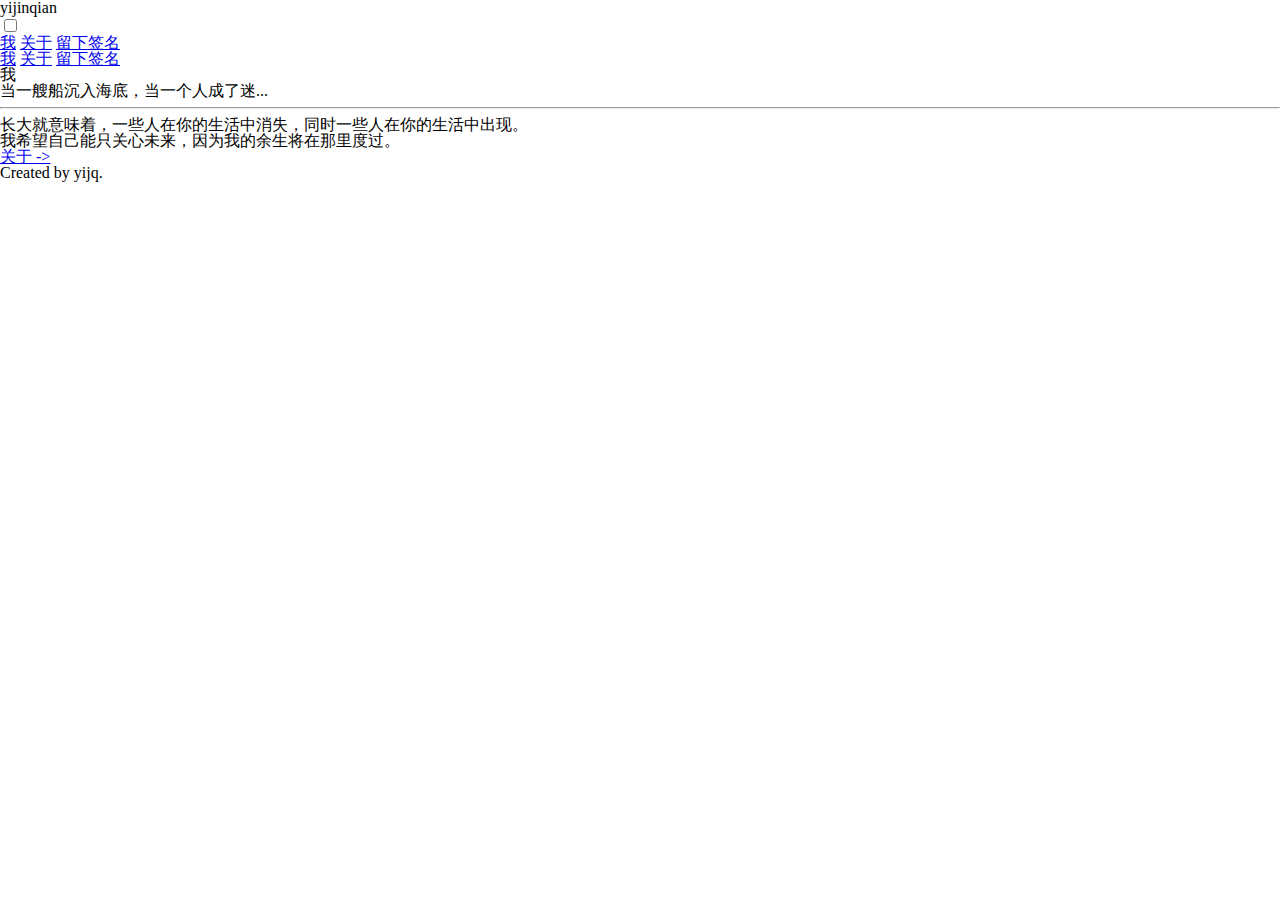
==== index.html @ b4d6dc99 "delete nojs" ====
<!DOCTYPE html>
<html lang="en">
<head>
  <meta charset="UTF-8">
  <meta name="viewport" content="width=device-width, initial-scale=1.0">
  <meta name="description" content="易锦乾的个人网站">
  <meta content="易锦乾, yijinqian, yijq" name=keywords>
  <title>易锦乾的个人网站</title>
  <!-- <link rel="stylesheet" href="reset.css"> -->
  <link rel="shortcut icon" href="./images/avatar.ico" type="image/x-icon">
  <link rel="stylesheet" href="./css/reset.css">
  <link rel="stylesheet" href="./css/style.css">
</head>
<body>
  <div id="topbar">
    <div id="logo">
      yijinqian
    </div>
    <input id="burger-check" class="control-button" type="checkbox">
    <nav id="nav">
      <a class="navlink" href="/">我</a>
      
      <a class="navlink " href="./about.html">关于</a>
      
      <a class="navlink" target="_blank" href="./editor">留下签名</a>
    </nav>
</div>
<div id="container">
<div id="navwrap">
    <nav id="pagesnav" class="shadowed">
        <a class="pagelink active" href="./index.html">我</a>
    
        <a class="pagelink" href="./about.html">关于</a>
    
        <a class="pagelink" href="./editor">留下签名</a>
    </nav>
</div>
<div class="full">
    <h1 id="pagetitle">我</h1>
    <article id="content">
      <p><strong>当一艘船沉入海底，当一个人成了迷...</strong></p>
      <hr />
      <p class="highlighted">长大就意味着，一些人在你的生活中消失，同时一些人在你的生活中出现。</p>
      <p class="highlighted">我希望自己能只关心未来，因为我的余生将在那里度过。</p>
    </article>
    <div id="prevnext">
        <a href="/config.html">
          <!-- &lt;- Configuration -->
        </a>
        
        <a href="/about.html">关于 -&gt;</a>
    </div>
</div>
</div>
<footer id="footer">
  Created by <strong>yijq</strong></strong>.
</footer>
</body>
</html>
---- css/style.css ----
html, body {
  width: 100%;
  height: 100%;
}

.wrapper {
  width: 100%;
  height: 100%;

  display: flex;
  flex-direction: column;
  align-items: center;
  justify-content: space-around;
}

.content {
  height: 90%;
  width: 80%;
  background-color: #fafafa;
  border: 1px solid #dadada;

  display: flex;
  flex-direction: column;
  align-items: center;
  justify-content: space-around;
}
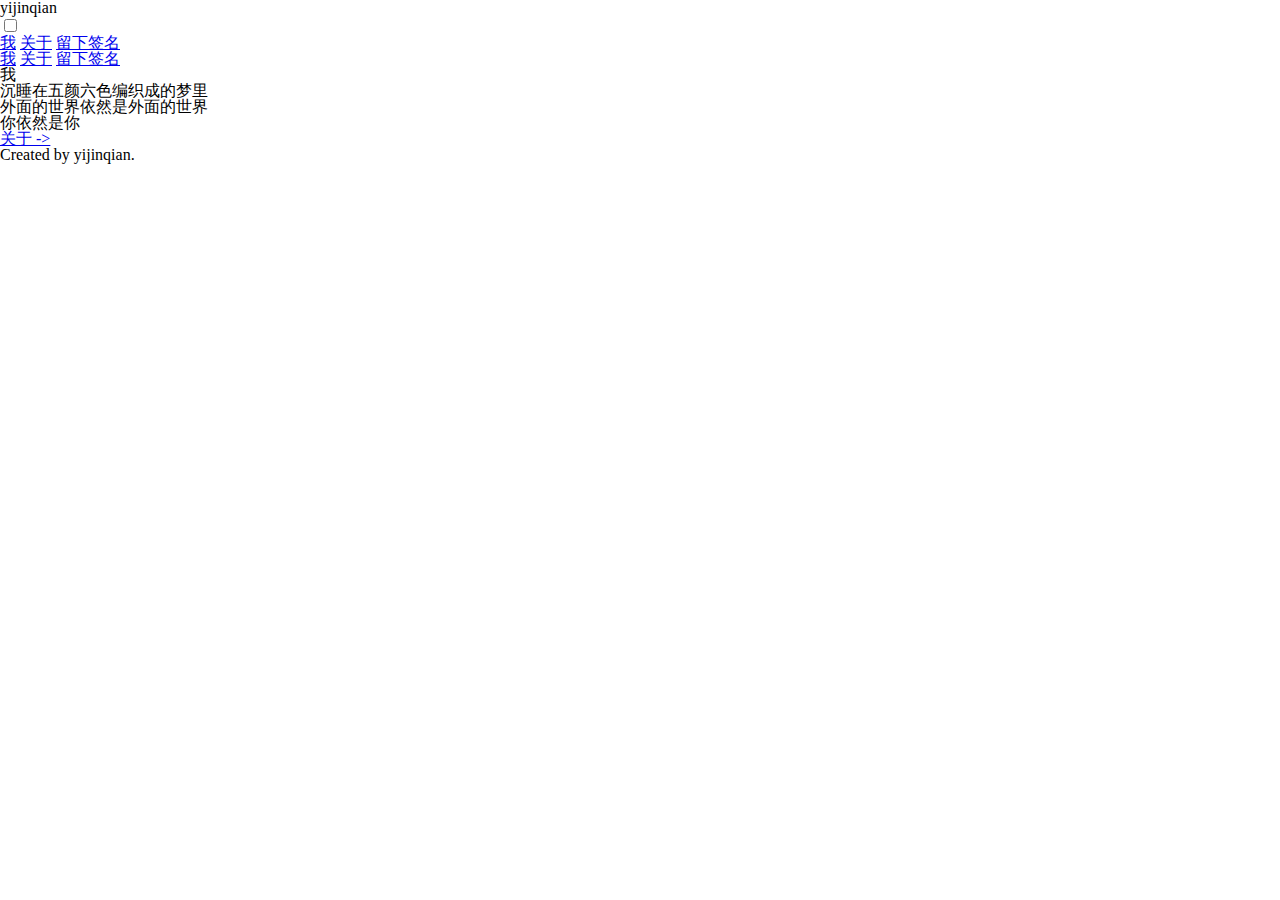
==== commit d985aaca: "修改作者" ====
--- a/index.html
+++ b/index.html
@@ -38,10 +38,9 @@
 <div class="full">
     <h1 id="pagetitle">我</h1>
     <article id="content">
-      <p><strong>当一艘船沉入海底，当一个人成了迷...</strong></p>
-      <hr />
-      <p class="highlighted">长大就意味着，一些人在你的生活中消失，同时一些人在你的生活中出现。</p>
-      <p class="highlighted">我希望自己能只关心未来，因为我的余生将在那里度过。</p>
+      <p class="highlighted">沉睡在五颜六色编织成的梦里</p>
+      <p class="highlighted">外面的世界依然是外面的世界</p>
+      <p class="highlighted">你依然是你</p>
     </article>
     <div id="prevnext">
         <a href="/config.html">
@@ -53,7 +52,7 @@
 </div>
 </div>
 <footer id="footer">
-  Created by <strong>yijq</strong></strong>.
+  Created by <strong>yijinqian</strong></strong>.
 </footer>
 </body>
 </html>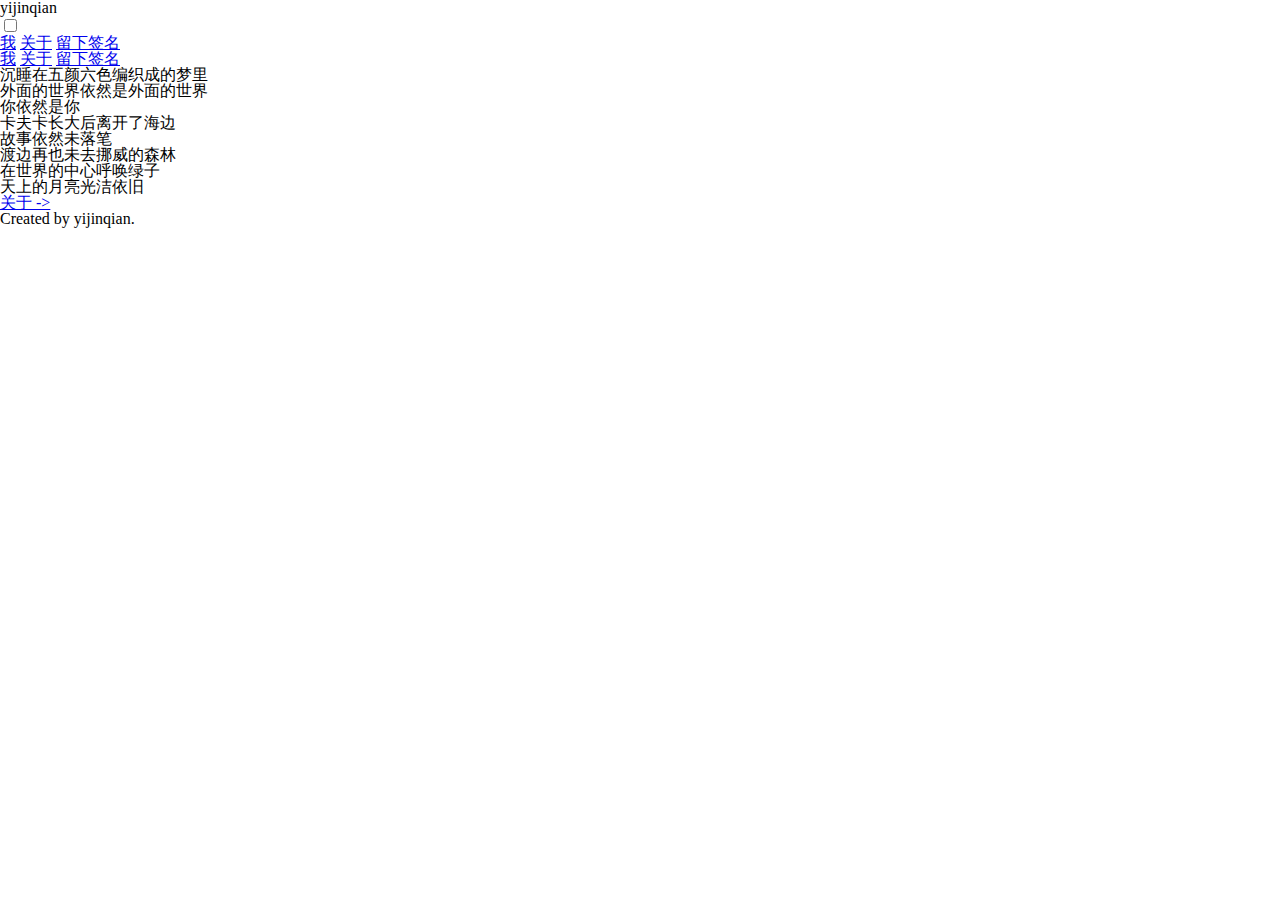
==== commit 322052d4: "添加内容" ====
--- a/index.html
+++ b/index.html
@@ -36,11 +36,21 @@
     </nav>
 </div>
 <div class="full">
-    <h1 id="pagetitle">我</h1>
+    <h1 id="pagetitle"></h1>
     <article id="content">
       <p class="highlighted">沉睡在五颜六色编织成的梦里</p>
       <p class="highlighted">外面的世界依然是外面的世界</p>
       <p class="highlighted">你依然是你</p>
+      <p class="highlighted"></p>
+      <p class="highlighted">卡夫卡长大后离开了海边</p>
+      <p class="highlighted">故事依然未落笔</p>
+      <p class="highlighted"></p>
+      <p class="highlighted">渡边再也未去挪威的森林</p>
+      <p class="highlighted">在世界的中心呼唤绿子</p>
+      <p class="highlighted"></p>
+      <p class="highlighted">天上的月亮光洁依旧</p>
+      <p class="highlighted"></p>
+
     </article>
     <div id="prevnext">
         <a href="/config.html">
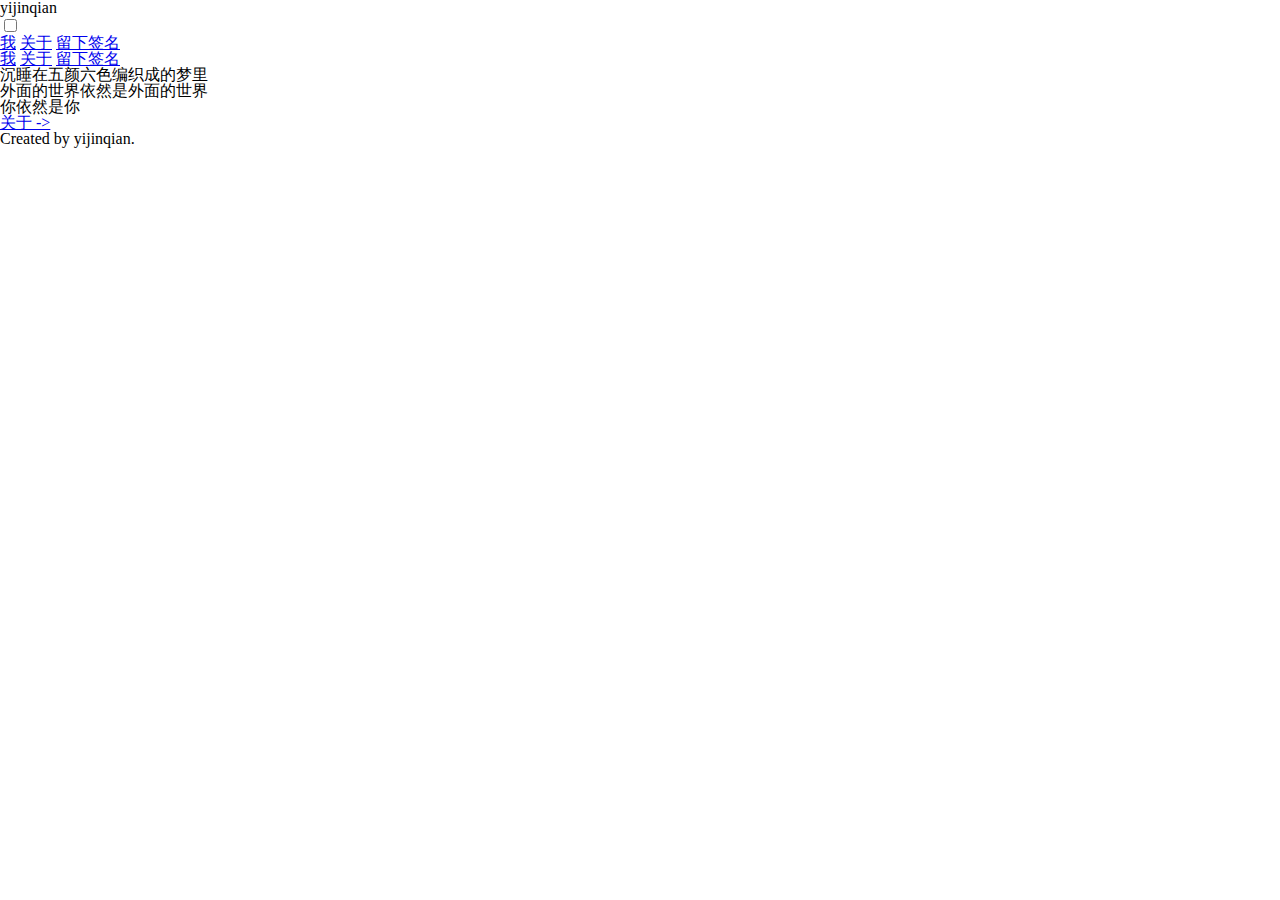
==== commit f3c98ce2: "修改内容" ====
--- a/index.html
+++ b/index.html
@@ -41,16 +41,6 @@
       <p class="highlighted">沉睡在五颜六色编织成的梦里</p>
       <p class="highlighted">外面的世界依然是外面的世界</p>
       <p class="highlighted">你依然是你</p>
-      <p class="highlighted"></p>
-      <p class="highlighted">卡夫卡长大后离开了海边</p>
-      <p class="highlighted">故事依然未落笔</p>
-      <p class="highlighted"></p>
-      <p class="highlighted">渡边再也未去挪威的森林</p>
-      <p class="highlighted">在世界的中心呼唤绿子</p>
-      <p class="highlighted"></p>
-      <p class="highlighted">天上的月亮光洁依旧</p>
-      <p class="highlighted"></p>
-
     </article>
     <div id="prevnext">
         <a href="/config.html">
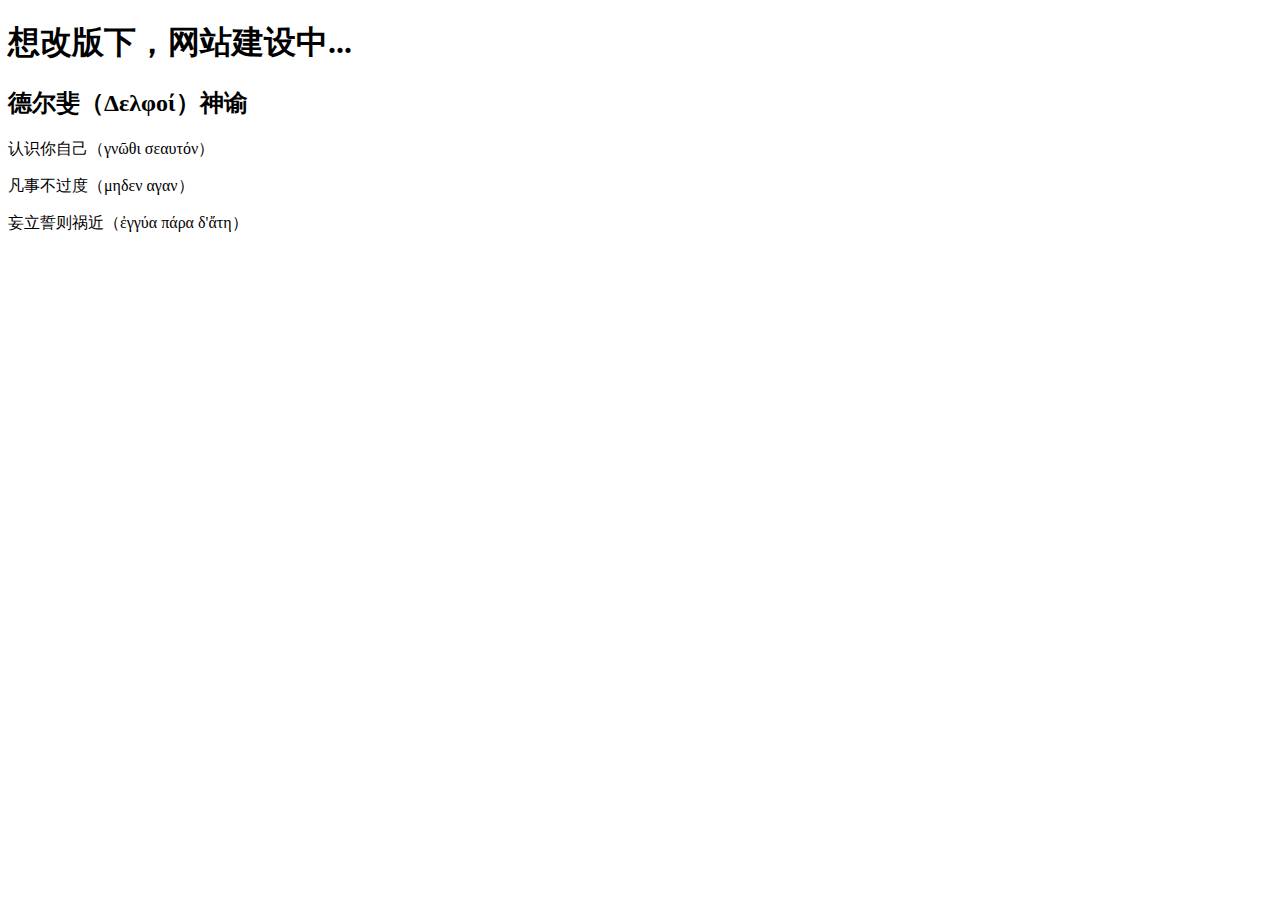
==== commit 1aae565a: "网站改版清空" ====
--- a/index.html
+++ b/index.html
@@ -6,53 +6,18 @@
   <meta name="description" content="易锦乾的个人网站">
   <meta content="易锦乾, yijinqian, yijq" name=keywords>
   <title>易锦乾的个人网站</title>
-  <!-- <link rel="stylesheet" href="reset.css"> -->
-  <link rel="shortcut icon" href="./images/avatar.ico" type="image/x-icon">
-  <link rel="stylesheet" href="./css/reset.css">
+  <link rel="shortcut icon" href="./favicon.ico" type="image/x-icon">
+  <!-- <link rel="stylesheet" href="./css/reset.css"> -->
   <link rel="stylesheet" href="./css/style.css">
 </head>
 <body>
-  <div id="topbar">
-    <div id="logo">
-      yijinqian
-    </div>
-    <input id="burger-check" class="control-button" type="checkbox">
-    <nav id="nav">
-      <a class="navlink" href="/">我</a>
-      
-      <a class="navlink " href="./about.html">关于</a>
-      
-      <a class="navlink" target="_blank" href="./editor">留下签名</a>
-    </nav>
-</div>
-<div id="container">
-<div id="navwrap">
-    <nav id="pagesnav" class="shadowed">
-        <a class="pagelink active" href="./index.html">我</a>
-    
-        <a class="pagelink" href="./about.html">关于</a>
-    
-        <a class="pagelink" href="./editor">留下签名</a>
-    </nav>
-</div>
-<div class="full">
-    <h1 id="pagetitle"></h1>
-    <article id="content">
-      <p class="highlighted">沉睡在五颜六色编织成的梦里</p>
-      <p class="highlighted">外面的世界依然是外面的世界</p>
-      <p class="highlighted">你依然是你</p>
-    </article>
-    <div id="prevnext">
-        <a href="/config.html">
-          <!-- &lt;- Configuration -->
-        </a>
-        
-        <a href="/about.html">关于 -&gt;</a>
-    </div>
-</div>
-</div>
-<footer id="footer">
-  Created by <strong>yijinqian</strong></strong>.
-</footer>
+  <main>
+    <h1>想改版下，网站建设中...</h1>
+
+    <h2>德尔斐（Δελφοί）神谕</h2>
+    <p>认识你自己（γνῶθι σεαυτόν）</p>
+    <p>凡事不过度（μηδεν αγαν）</p>
+    <p>妄立誓则祸近（ἐγγύα πάρα δ'ἄτη）</p>
+  </main>
 </body>
 </html>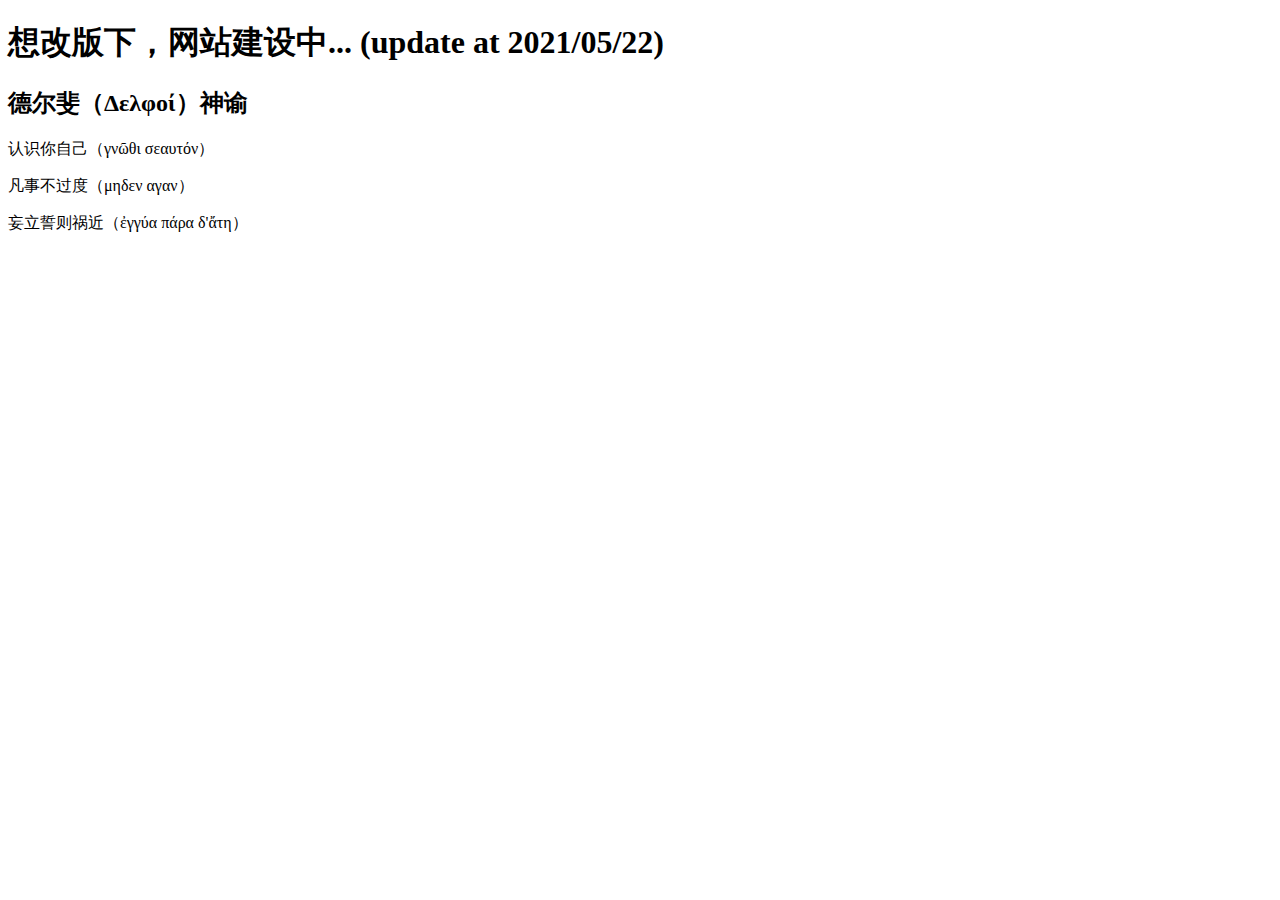
==== commit 316a8fac: "添加时间" ====
--- a/index.html
+++ b/index.html
@@ -12,7 +12,7 @@
 </head>
 <body>
   <main>
-    <h1>想改版下，网站建设中...</h1>
+    <h1>想改版下，网站建设中... (update at 2021/05/22)</h1>
 
     <h2>德尔斐（Δελφοί）神谕</h2>
     <p>认识你自己（γνῶθι σεαυτόν）</p>
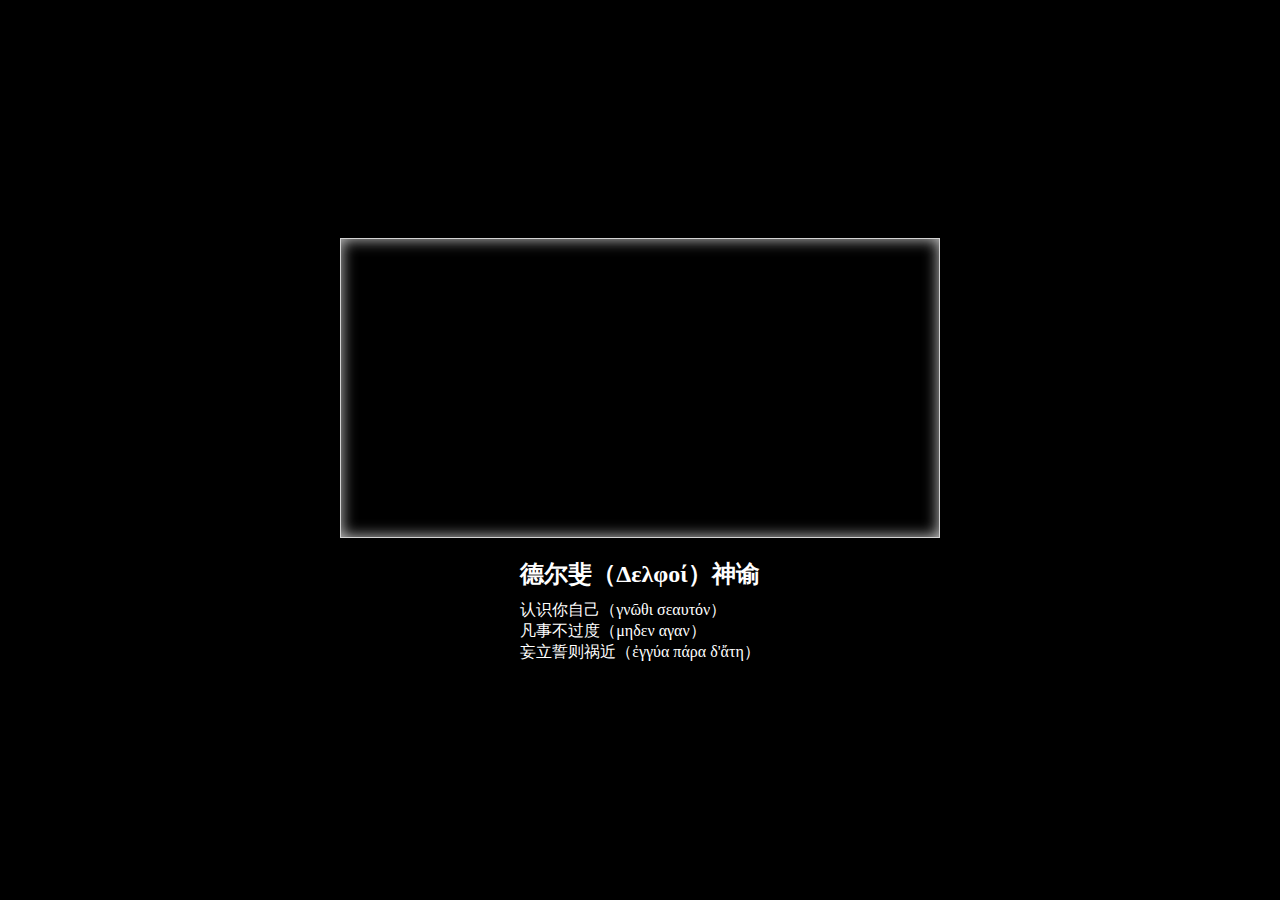
==== commit 95873fb4: "feat: 添加玫瑰" ====
--- a/index.html
+++ b/index.html
@@ -1,5 +1,6 @@
 <!DOCTYPE html>
 <html lang="en">
+
 <head>
   <meta charset="UTF-8">
   <meta name="viewport" content="width=device-width, initial-scale=1.0">
@@ -8,11 +9,88 @@
   <title>易锦乾的个人网站</title>
   <link rel="shortcut icon" href="./favicon.ico" type="image/x-icon">
   <!-- <link rel="stylesheet" href="./css/reset.css"> -->
-  <link rel="stylesheet" href="./css/style.css">
+  <!-- <link rel="stylesheet" href="./css/style.css"> -->
+
+  <style>
+    * {
+      margin: 0;
+      padding: 0;
+      box-sizing: border-box;
+    }
+
+    body {
+      height: 100vh;
+      display: flex;
+      justify-content: center;
+      align-items: center;
+      background-color: rgb(0, 0, 0);
+      flex-direction: column;
+    }
+
+    svg {
+      border: 1px solid rgba(233, 233, 233, 0.9);
+      box-shadow: inset 0 0 15px rgba(233, 233, 233, 0.9);
+      cursor: pointer;
+      transition: all 1.5s;
+    }
+
+    .hua {
+      fill: transparent;
+      stroke: white;
+      stroke-width: 5px;
+      stroke-dasharray: 1235;
+      stroke-dashoffset: 1235;
+      transition: all 1.5s;
+
+    }
+
+    svg:hover {
+      box-shadow: inset 0 0 15px rgba(233, 233, 233, 1),
+        inset 0 0 20px rgba(233, 233, 233, 1);
+
+    }
+
+    svg:hover .hua {
+      stroke-dashoffset: 0;
+      fill: red;
+
+      /* animation: move 2s linear forwards; */
+    }
+
+    main {
+      color: #fff;
+      margin-top: 20px;
+    }
+
+    main>h2 {
+      margin-bottom: 10px;
+    }
+
+    /* @keyframes move{
+        0%{
+            stroke-dashoffset: 1230;
+            fill: transparent;
+        }
+        50%{
+            stroke-dashoffset: 0;
+            fill: transparent;
+        }
+        100%{
+            stroke-dashoffset: 0;
+            fill: red;
+        }
+    } */
+  </style>
 </head>
+
 <body>
+  <svg viewBox="0 0 1024 1024" width="600px" height="300px">
+    <path class="hua"
+      d="M626.915 506.525z m28.242-295.422c-37.145-57.099-75.006-107.854-35.098-161.985-42.876-10.029-77.156 17.088-82.068 53.415-69.89 34.178-48.4 91.277-34.177 145.511 35.712 17.191 72.141 49.322 97.11 87.184 9.311 14.94 18.623 29.982 22.819 45.638 7.163 22.82 2.865 32.848 0.102 58.532 0 5.73 3.581 19.238 4.298 27.117 2.149 5.014 3.581 10.642 4.297 14.224 0.717 10.744-2.148 19.237-5.73 25.684 18.522-15.656 41.34-32.847 47.685-59.248 2.865-11.46 6.447-20.67 7.88-29.266 8.493-31.415 19.237-29.266 24.251-68.458 8.698-54.029-22-94.756-51.369-138.348zM482.53 236.686c0.717-12.178-37.963-97.826 31.313-138.45-67.844-49.323-168.535 11.255-160.553 89.025 27.014-24.15 83.5-4.81 129.24 49.425z m140.804 271.988z m0 0c2.15-5.014 3.582-10.642 2.865-19.954 0.717-5.014-2.148-12.074-4.297-18.521-2.15-6.447-3.582-14.94-3.582-23.536-1.432-7.163-0.716-13.61-0.716-20.67 0.716-12.177 0-22.82-4.298-35.713-17.191-54.234-80.02-114.3-125.761-125.659-73.677-83.602-119.315-72.244-145.716-54.439-23.536-12.177-79.305 0.614-102.738 38.476 84.933-0.716 123.613 190.638 186.545 236.276 54.336 38.578 71.425 24.354 112.05 37.964 35.61 8.596 62.01-2.047 85.648-14.224z m13.098 55.36c2.252-12.28 9.824-21.898 13.815-29.164 11.46-23.944 35.2-55.973 33.768-82.988-9.619 35.201-39.09 70.914-88.923 81.658-19.647 3.99-45.434 6.958-69.89-6.651 21.386 18.828 47.377 22.717 90.253 39.806l11.768-1.433c87.593 201.484-2.865 379.434-2.865 379.434 123.408-177.13 45.229-326.94 8.697-380.15l3.377-0.512z"
+      p-id="4170"></path>
+  </svg>
   <main>
-    <h1>想改版下，网站建设中... (update at 2021/05/22)</h1>
+    <!-- <h1>想改版下，网站建设中... (update at 2021/05/22)</h1> -->
 
     <h2>德尔斐（Δελφοί）神谕</h2>
     <p>认识你自己（γνῶθι σεαυτόν）</p>
@@ -20,4 +98,5 @@
     <p>妄立誓则祸近（ἐγγύα πάρα δ'ἄτη）</p>
   </main>
 </body>
+
 </html>